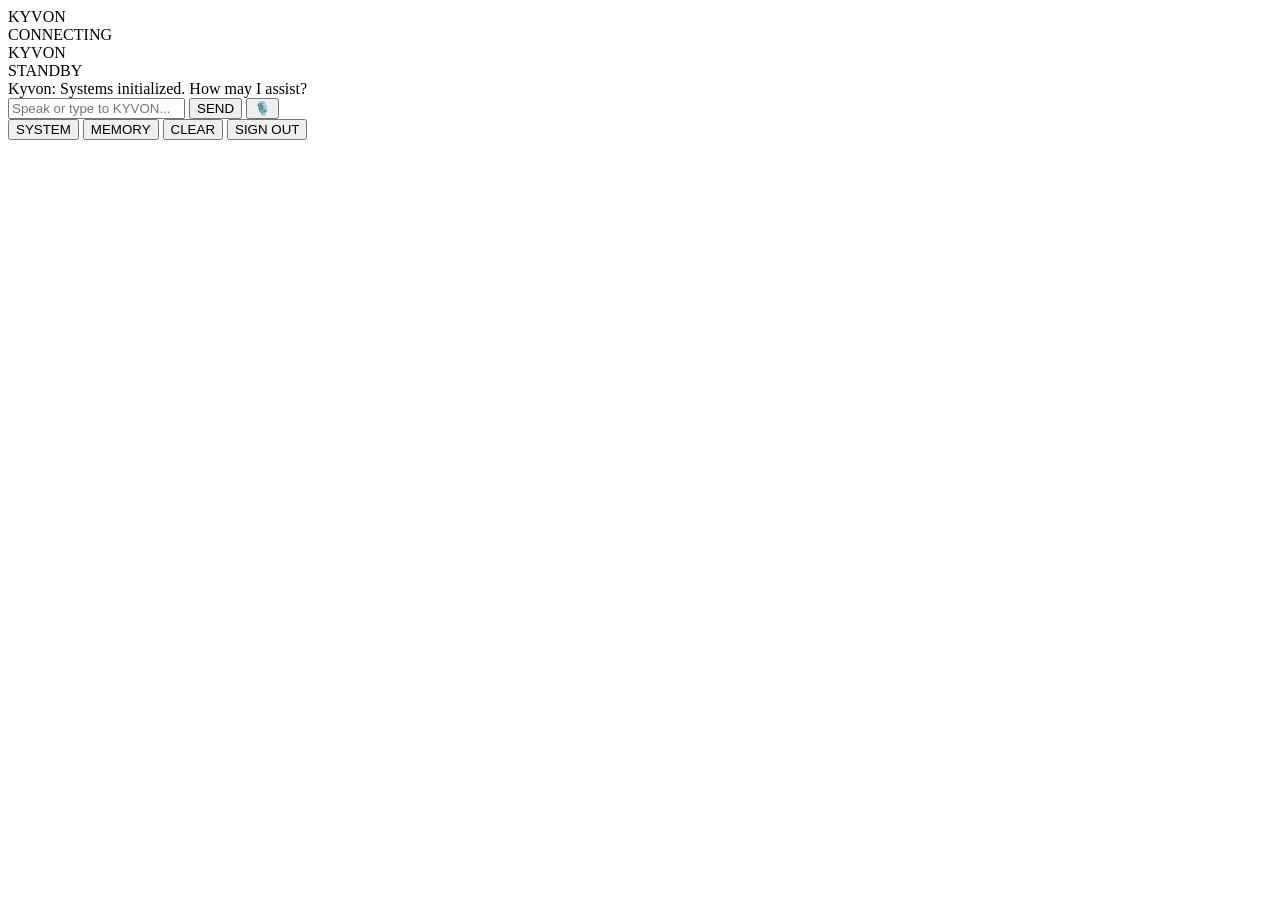
==== web/index.html @ 42e8b378 "Migrate the web client to /api/v1 as ES modules New web/ client (served by the Flask factory at / an" ====
<!DOCTYPE html>
<html lang="en">

<head>
    <meta charset="UTF-8">
    <meta name="viewport" content="width=device-width, initial-scale=1.0">
    <meta name="theme-color" content="#050505">
    <meta name="apple-mobile-web-app-capable" content="yes">
    <meta name="apple-mobile-web-app-status-bar-style" content="black-translucent">

    <title>KYVON</title>

    <link rel="stylesheet" href="/static/css/style.css">
</head>

<body>

    <div class="background"></div>

    <main class="kyvon">

        <header>
            <div class="brand">KYVON</div>
            <div id="status" class="status">CONNECTING</div>
        </header>

        <section class="core">
            <div class="ring ring-one"></div>
            <div class="ring ring-two"></div>
            <div class="ring ring-three"></div>

            <div class="core-center">
                <div class="core-text">KYVON</div>
                <div id="listening" class="listening">STANDBY</div>
            </div>
        </section>

        <section id="conversation" class="conversation">
            <div class="message kyvon-message">
                <span class="speaker">Kyvon:</span>
                <span>Systems initialized. How may I assist?</span>
            </div>
        </section>

        <section class="input-area">
            <input
                id="messageInput"
                type="text"
                placeholder="Speak or type to KYVON..."
                autocomplete="off"
            >
            <button id="sendButton">SEND</button>
            <button id="micButton">🎙️</button>
        </section>

        <footer>
            <button id="systemButton">SYSTEM</button>
            <button id="memoryButton">MEMORY</button>
            <button id="clearButton">CLEAR</button>
            <button id="logoutButton">SIGN OUT</button>
        </footer>

    </main>

    <div id="login" class="login" hidden>
        <form id="loginForm">
            <div class="login-title">KYVON</div>
            <input
                id="loginUsername"
                type="text"
                placeholder="Username"
                autocomplete="username"
                autocapitalize="none"
                required
            >
            <input
                id="loginPassword"
                type="password"
                placeholder="Password"
                autocomplete="current-password"
                required
            >
            <button type="submit">SIGN IN</button>
            <div id="loginError" class="login-error" role="alert"></div>
        </form>
    </div>

    <script type="module" src="/static/js/main.js"></script>

</body>

</html>
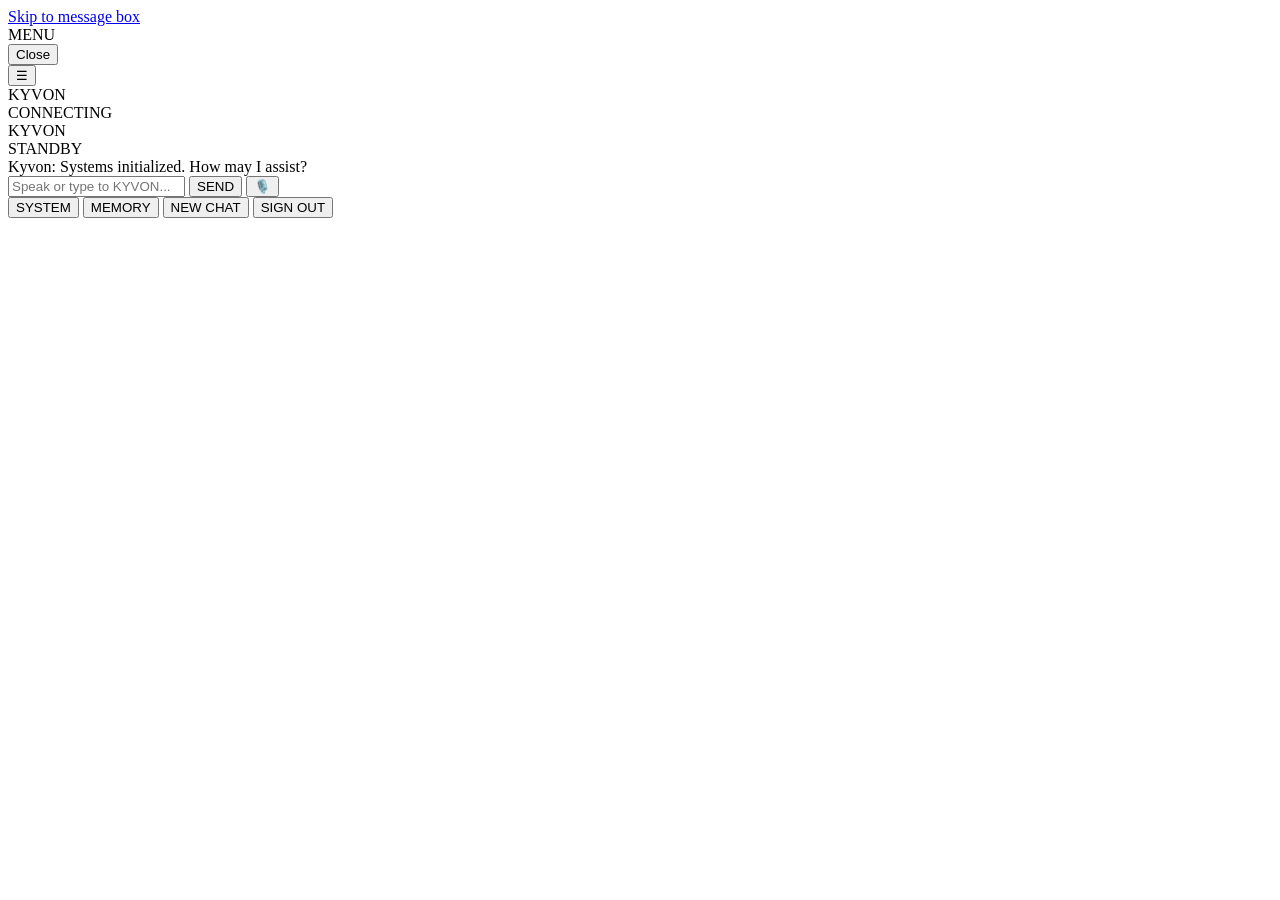
==== commit 621b6214: "Phase 2: persistent conversations, context building and streaming - Conversation service (create/lis" ====
--- a/web/index.html
+++ b/web/index.html
@@ -3,7 +3,7 @@
 
 <head>
     <meta charset="UTF-8">
-    <meta name="viewport" content="width=device-width, initial-scale=1.0">
+    <meta name="viewport" content="width=device-width, initial-scale=1.0, viewport-fit=cover">
     <meta name="theme-color" content="#050505">
     <meta name="apple-mobile-web-app-capable" content="yes">
     <meta name="apple-mobile-web-app-status-bar-style" content="black-translucent">
@@ -15,52 +15,71 @@
 
 <body>
 
+    <a class="skip-link" href="#messageInput">Skip to message box</a>
+
     <div class="background"></div>
 
-    <main class="kyvon">
+    <div class="app">
 
-        <header>
-            <div class="brand">KYVON</div>
-            <div id="status" class="status">CONNECTING</div>
-        </header>
+        <aside id="drawer" class="drawer" aria-label="Menu">
+            <div class="drawer-head">
+                <div class="drawer-title">MENU</div>
+                <button id="drawerClose" class="mini" aria-label="Close menu">Close</button>
+            </div>
+            <nav id="tabs" class="tabs" role="tablist" aria-label="Sections"></nav>
+            <div id="panel" class="panel" role="tabpanel"></div>
+        </aside>
+        <div id="scrim" class="scrim"></div>
 
-        <section class="core">
-            <div class="ring ring-one"></div>
-            <div class="ring ring-two"></div>
-            <div class="ring ring-three"></div>
+        <main class="kyvon">
 
-            <div class="core-center">
-                <div class="core-text">KYVON</div>
-                <div id="listening" class="listening">STANDBY</div>
-            </div>
-        </section>
+            <header>
+                <button id="menuButton" class="menu-button" aria-label="Open menu" aria-expanded="false"
+                    aria-controls="drawer">☰</button>
+                <div class="brand">KYVON</div>
+                <div id="status" class="status" role="status" aria-live="polite">CONNECTING</div>
+            </header>
 
-        <section id="conversation" class="conversation">
-            <div class="message kyvon-message">
-                <span class="speaker">Kyvon:</span>
-                <span>Systems initialized. How may I assist?</span>
-            </div>
-        </section>
+            <section class="core" aria-hidden="true">
+                <div class="ring ring-one"></div>
+                <div class="ring ring-two"></div>
+                <div class="ring ring-three"></div>
 
-        <section class="input-area">
-            <input
-                id="messageInput"
-                type="text"
-                placeholder="Speak or type to KYVON..."
-                autocomplete="off"
-            >
-            <button id="sendButton">SEND</button>
-            <button id="micButton">🎙️</button>
-        </section>
+                <div class="core-center">
+                    <div class="core-text">KYVON</div>
+                    <div id="listening" class="listening">STANDBY</div>
+                </div>
+            </section>
 
-        <footer>
-            <button id="systemButton">SYSTEM</button>
-            <button id="memoryButton">MEMORY</button>
-            <button id="clearButton">CLEAR</button>
-            <button id="logoutButton">SIGN OUT</button>
-        </footer>
+            <section id="conversation" class="conversation" role="log" aria-live="polite"
+                aria-label="Conversation" tabindex="0">
+                <div class="message kyvon-message">
+                    <span class="speaker">Kyvon:</span>
+                    <span>Systems initialized. How may I assist?</span>
+                </div>
+            </section>
 
-    </main>
+            <section class="input-area">
+                <input
+                    id="messageInput"
+                    type="text"
+                    placeholder="Speak or type to KYVON..."
+                    autocomplete="off"
+                    aria-label="Message to KYVON"
+                >
+                <button id="sendButton" aria-label="Send message">SEND</button>
+                <button id="micButton" aria-label="Voice input">🎙️</button>
+            </section>
+
+            <footer>
+                <button id="systemButton">SYSTEM</button>
+                <button id="memoryButton">MEMORY</button>
+                <button id="clearButton">NEW CHAT</button>
+                <button id="logoutButton">SIGN OUT</button>
+            </footer>
+
+        </main>
+    </div>
 
     <div id="login" class="login" hidden>
         <form id="loginForm">
@@ -69,6 +88,7 @@
                 id="loginUsername"
                 type="text"
                 placeholder="Username"
+                aria-label="Username"
                 autocomplete="username"
                 autocapitalize="none"
                 required
@@ -77,6 +97,7 @@
                 id="loginPassword"
                 type="password"
                 placeholder="Password"
+                aria-label="Password"
                 autocomplete="current-password"
                 required
             >
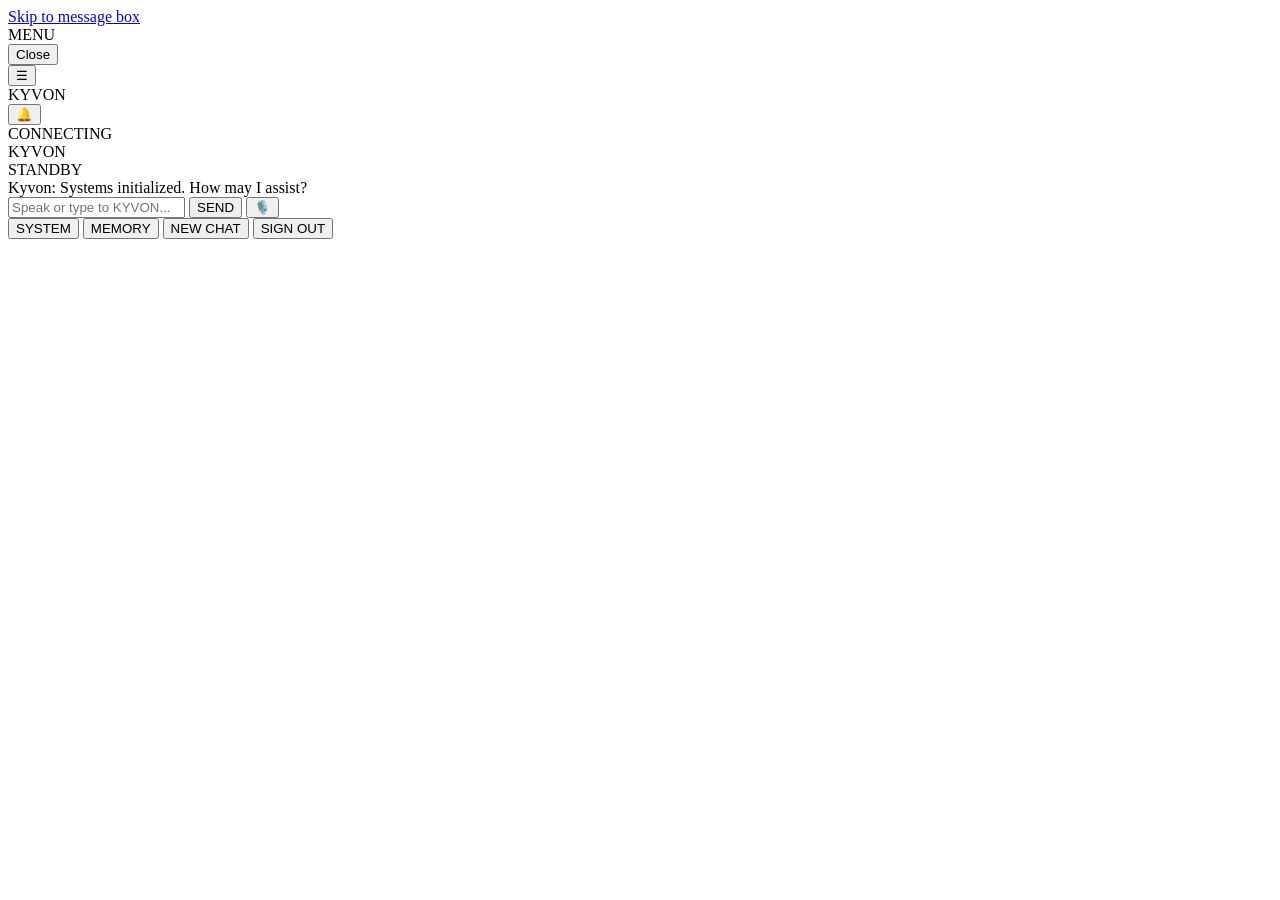
==== commit a66194d9: "Phase 9: safe automation (reminders and scheduled tasks) - Persisted automations with owner, validat" ====
--- a/web/index.html
+++ b/web/index.html
@@ -37,6 +37,7 @@
                 <button id="menuButton" class="menu-button" aria-label="Open menu" aria-expanded="false"
                     aria-controls="drawer">☰</button>
                 <div class="brand">KYVON</div>
+                <button id="bellButton" class="menu-button bell" aria-label="Inbox">🔔<span id="bellBadge" class="badge" hidden>0</span></button>
                 <div id="status" class="status" role="status" aria-live="polite">CONNECTING</div>
             </header>
 
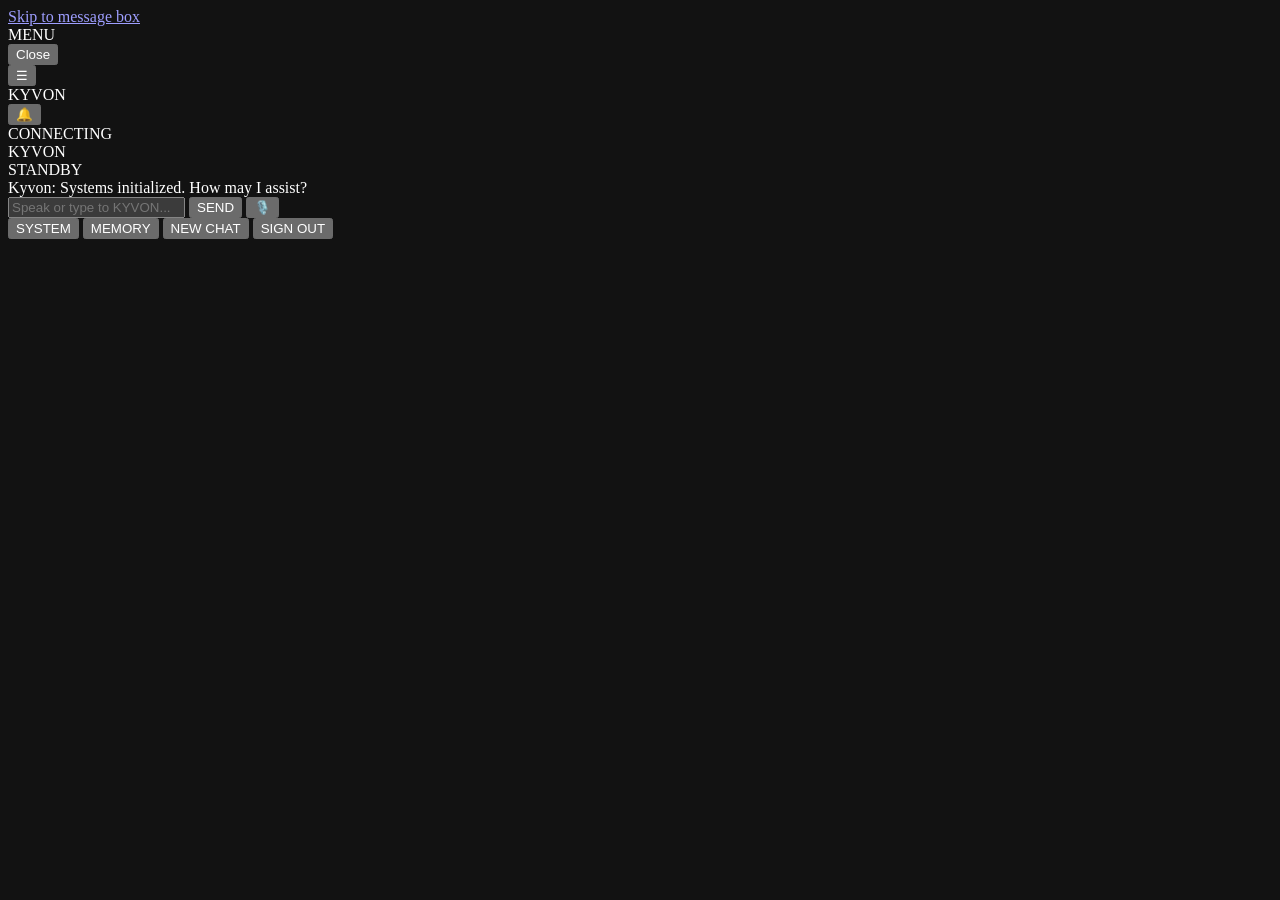
==== commit 42d9c879: "Phase 11: installable PWA - Web app manifest (standalone, maskable icons, shortcut) and generated ic" ====
--- a/web/index.html
+++ b/web/index.html
@@ -5,6 +5,11 @@
     <meta charset="UTF-8">
     <meta name="viewport" content="width=device-width, initial-scale=1.0, viewport-fit=cover">
     <meta name="theme-color" content="#050505">
+    <meta name="color-scheme" content="dark">
+    <link rel="manifest" href="/manifest.webmanifest">
+    <link rel="icon" type="image/png" sizes="32x32" href="/static/icons/favicon-32.png">
+    <link rel="apple-touch-icon" href="/static/icons/apple-touch-icon.png">
+    <meta name="apple-mobile-web-app-title" content="KYVON">
     <meta name="apple-mobile-web-app-capable" content="yes">
     <meta name="apple-mobile-web-app-status-bar-style" content="black-translucent">
 
@@ -33,11 +38,15 @@
 
         <main class="kyvon">
 
+            <div id="offlineBanner" class="offline-banner" role="status" hidden>
+                You're offline. KYVON will reconnect automatically.
+            </div>
+
             <header>
                 <button id="menuButton" class="menu-button" aria-label="Open menu" aria-expanded="false"
                     aria-controls="drawer">☰</button>
                 <div class="brand">KYVON</div>
-                <button id="bellButton" class="menu-button bell" aria-label="Inbox">🔔<span id="bellBadge" class="badge" hidden>0</span></button>
+                <button id="bellButton" class="icon-button bell" aria-label="Inbox">🔔<span id="bellBadge" class="badge" hidden>0</span></button>
                 <div id="status" class="status" role="status" aria-live="polite">CONNECTING</div>
             </header>
 
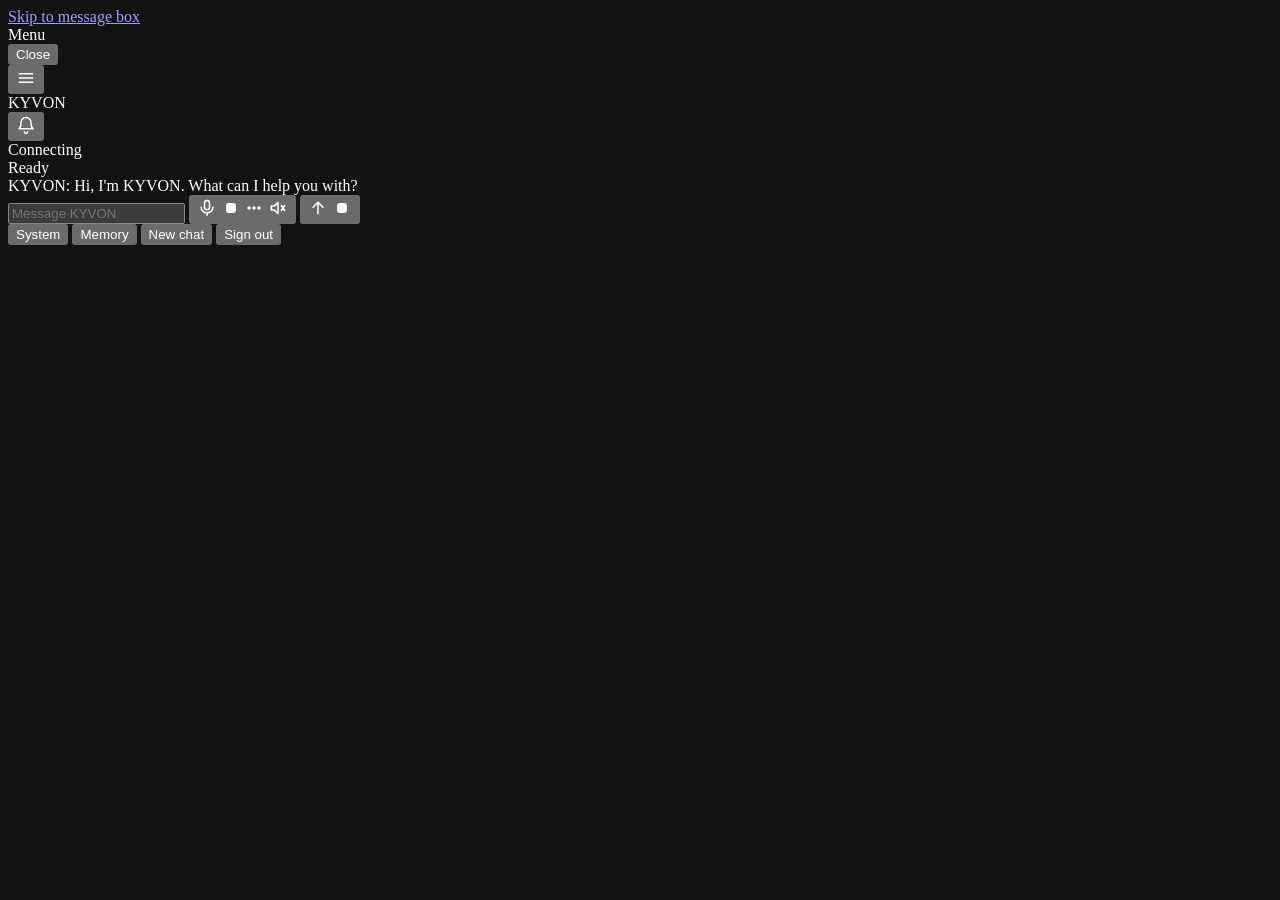
==== commit df8c6c99: "Web: refined interface (calm dark theme, icons, sentence-case labels) Replace the terminal-style loo" ====
--- a/web/index.html
+++ b/web/index.html
@@ -4,7 +4,7 @@
 <head>
     <meta charset="UTF-8">
     <meta name="viewport" content="width=device-width, initial-scale=1.0, viewport-fit=cover">
-    <meta name="theme-color" content="#050505">
+    <meta name="theme-color" content="#0f1216">
     <meta name="color-scheme" content="dark">
     <link rel="manifest" href="/manifest.webmanifest">
     <link rel="icon" type="image/png" sizes="32x32" href="/static/icons/favicon-32.png">
@@ -28,7 +28,7 @@
 
         <aside id="drawer" class="drawer" aria-label="Menu">
             <div class="drawer-head">
-                <div class="drawer-title">MENU</div>
+                <div class="drawer-title">Menu</div>
                 <button id="drawerClose" class="mini" aria-label="Close menu">Close</button>
             </div>
             <nav id="tabs" class="tabs" role="tablist" aria-label="Sections"></nav>
@@ -44,28 +44,22 @@
 
             <header>
                 <button id="menuButton" class="menu-button" aria-label="Open menu" aria-expanded="false"
-                    aria-controls="drawer">☰</button>
+                    aria-controls="drawer"><svg width="20" height="20" viewBox="0 0 24 24" fill="none" stroke="currentColor" stroke-width="1.8" stroke-linecap="round" stroke-linejoin="round" aria-hidden="true" focusable="false"><path d="M4 7h16M4 12h16M4 17h16"/></svg></button>
                 <div class="brand">KYVON</div>
-                <button id="bellButton" class="icon-button bell" aria-label="Inbox">🔔<span id="bellBadge" class="badge" hidden>0</span></button>
-                <div id="status" class="status" role="status" aria-live="polite">CONNECTING</div>
+                <button id="bellButton" class="icon-button bell" aria-label="Inbox"><svg width="20" height="20" viewBox="0 0 24 24" fill="none" stroke="currentColor" stroke-width="1.8" stroke-linecap="round" stroke-linejoin="round" aria-hidden="true" focusable="false"><path d="M6 9a6 6 0 1 1 12 0c0 6 2.5 7.5 2.5 7.5h-17S6 15 6 9Z"/><path d="M10 20a2 2 0 0 0 4 0"/></svg><span id="bellBadge" class="badge" hidden>0</span></button>
+                <div id="status" class="status" role="status" aria-live="polite">Connecting</div>
             </header>
 
-            <section class="core" aria-hidden="true">
-                <div class="ring ring-one"></div>
-                <div class="ring ring-two"></div>
-                <div class="ring ring-three"></div>
-
-                <div class="core-center">
-                    <div class="core-text">KYVON</div>
-                    <div id="listening" class="listening">STANDBY</div>
-                </div>
-            </section>
+            <div class="core idle" aria-hidden="true">
+                <span class="core-dot"></span>
+                <span id="listening" class="listening">Ready</span>
+            </div>
 
             <section id="conversation" class="conversation" role="log" aria-live="polite"
                 aria-label="Conversation" tabindex="0">
                 <div class="message kyvon-message">
-                    <span class="speaker">Kyvon:</span>
-                    <span>Systems initialized. How may I assist?</span>
+                    <span class="speaker">KYVON:</span>
+                    <span class="message-text">Hi, I'm KYVON. What can I help you with?</span>
                 </div>
             </section>
 
@@ -73,19 +67,27 @@
                 <input
                     id="messageInput"
                     type="text"
-                    placeholder="Speak or type to KYVON..."
+                    placeholder="Message KYVON"
                     autocomplete="off"
                     aria-label="Message to KYVON"
                 >
-                <button id="sendButton" aria-label="Send message">SEND</button>
-                <button id="micButton" aria-label="Voice input">🎙️</button>
+                <button id="micButton" class="icon-button" data-state="idle" aria-label="Voice input">
+                    <svg class="i-idle" width="20" height="20" viewBox="0 0 24 24" fill="none" stroke="currentColor" stroke-width="1.8" stroke-linecap="round" stroke-linejoin="round" aria-hidden="true" focusable="false"><rect x="9" y="3" width="6" height="11" rx="3"/><path d="M5 11a7 7 0 0 0 14 0M12 18v3"/></svg>
+                    <svg class="i-recording" width="20" height="20" viewBox="0 0 24 24" fill="none" stroke="currentColor" stroke-width="1.8" stroke-linecap="round" stroke-linejoin="round" aria-hidden="true" focusable="false"><rect x="7" y="7" width="10" height="10" rx="2" fill="currentColor"/></svg>
+                    <svg class="i-transcribing" width="20" height="20" viewBox="0 0 24 24" fill="none" stroke="currentColor" stroke-width="1.8" stroke-linecap="round" stroke-linejoin="round" aria-hidden="true" focusable="false"><circle cx="6" cy="12" r="1.2" fill="currentColor"/><circle cx="12" cy="12" r="1.2" fill="currentColor"/><circle cx="18" cy="12" r="1.2" fill="currentColor"/></svg>
+                    <svg class="i-speaking" width="20" height="20" viewBox="0 0 24 24" fill="none" stroke="currentColor" stroke-width="1.8" stroke-linecap="round" stroke-linejoin="round" aria-hidden="true" focusable="false"><path d="M4 9.5v5h3.5L12 18.5v-13L7.5 9.5H4Z"/><path d="m16 9 4 6m0-6-4 6"/></svg>
+                </button>
+                <button id="sendButton" class="primary icon-button" data-busy="false" aria-label="Send message">
+                    <svg class="i-send" width="20" height="20" viewBox="0 0 24 24" fill="none" stroke="currentColor" stroke-width="1.8" stroke-linecap="round" stroke-linejoin="round" aria-hidden="true" focusable="false"><path d="M12 19V5M6 11l6-6 6 6"/></svg>
+                    <svg class="i-stop" width="20" height="20" viewBox="0 0 24 24" fill="none" stroke="currentColor" stroke-width="1.8" stroke-linecap="round" stroke-linejoin="round" aria-hidden="true" focusable="false"><rect x="7" y="7" width="10" height="10" rx="2" fill="currentColor"/></svg>
+                </button>
             </section>
 
             <footer>
-                <button id="systemButton">SYSTEM</button>
-                <button id="memoryButton">MEMORY</button>
-                <button id="clearButton">NEW CHAT</button>
-                <button id="logoutButton">SIGN OUT</button>
+                <button id="systemButton" class="ghost">System</button>
+                <button id="memoryButton" class="ghost">Memory</button>
+                <button id="clearButton" class="ghost">New chat</button>
+                <button id="logoutButton" class="ghost">Sign out</button>
             </footer>
 
         </main>
@@ -93,7 +95,7 @@
 
     <div id="login" class="login" hidden>
         <form id="loginForm">
-            <div class="login-title">KYVON</div>
+            <div class="login-title wordmark">KYVON</div>
             <input
                 id="loginUsername"
                 type="text"
@@ -111,8 +113,45 @@
                 autocomplete="current-password"
                 required
             >
-            <button type="submit">SIGN IN</button>
+            <button type="submit" class="primary">Sign in</button>
             <div id="loginError" class="login-error" role="alert"></div>
+            <div id="loginLinks" class="login-links" hidden>
+                <button type="button" id="showSignup" class="link">Create an account</button>
+                <button type="button" id="showForgot" class="link">Forgot password?</button>
+            </div>
+        </form>
+
+        <form id="signupForm" hidden>
+            <div class="login-title">Create your account</div>
+            <input id="signupEmail" type="email" placeholder="Email" aria-label="Email address"
+                autocomplete="email" autocapitalize="none" required>
+            <input id="signupPassword" type="password" placeholder="Password (10+ characters)"
+                aria-label="Password" autocomplete="new-password" minlength="10" required>
+            <label class="check">
+                <input id="signupTerms" type="checkbox" required>
+                <span id="signupTermsText">I am 16 or older and I agree to the terms of use and privacy policy.</span>
+            </label>
+            <button type="submit" class="primary">Create account</button>
+            <div id="signupMessage" class="login-error" role="alert"></div>
+            <button type="button" class="link" data-back="1">Back to sign in</button>
+        </form>
+
+        <form id="forgotForm" hidden>
+            <div class="login-title">Reset your password</div>
+            <input id="forgotEmail" type="email" placeholder="Email" aria-label="Email address"
+                autocomplete="email" autocapitalize="none" required>
+            <button type="submit" class="primary">Send reset link</button>
+            <div id="forgotMessage" class="login-error" role="alert"></div>
+            <button type="button" class="link" data-back="1">Back to sign in</button>
+        </form>
+
+        <form id="resetForm" hidden>
+            <div class="login-title">Choose a new password</div>
+            <input id="resetPassword" type="password" placeholder="New password (10+ characters)"
+                aria-label="New password" autocomplete="new-password" minlength="10" required>
+            <button type="submit" class="primary">Save password</button>
+            <div id="resetMessage" class="login-error" role="alert"></div>
+            <button type="button" class="link" data-back="1">Back to sign in</button>
         </form>
     </div>
 
